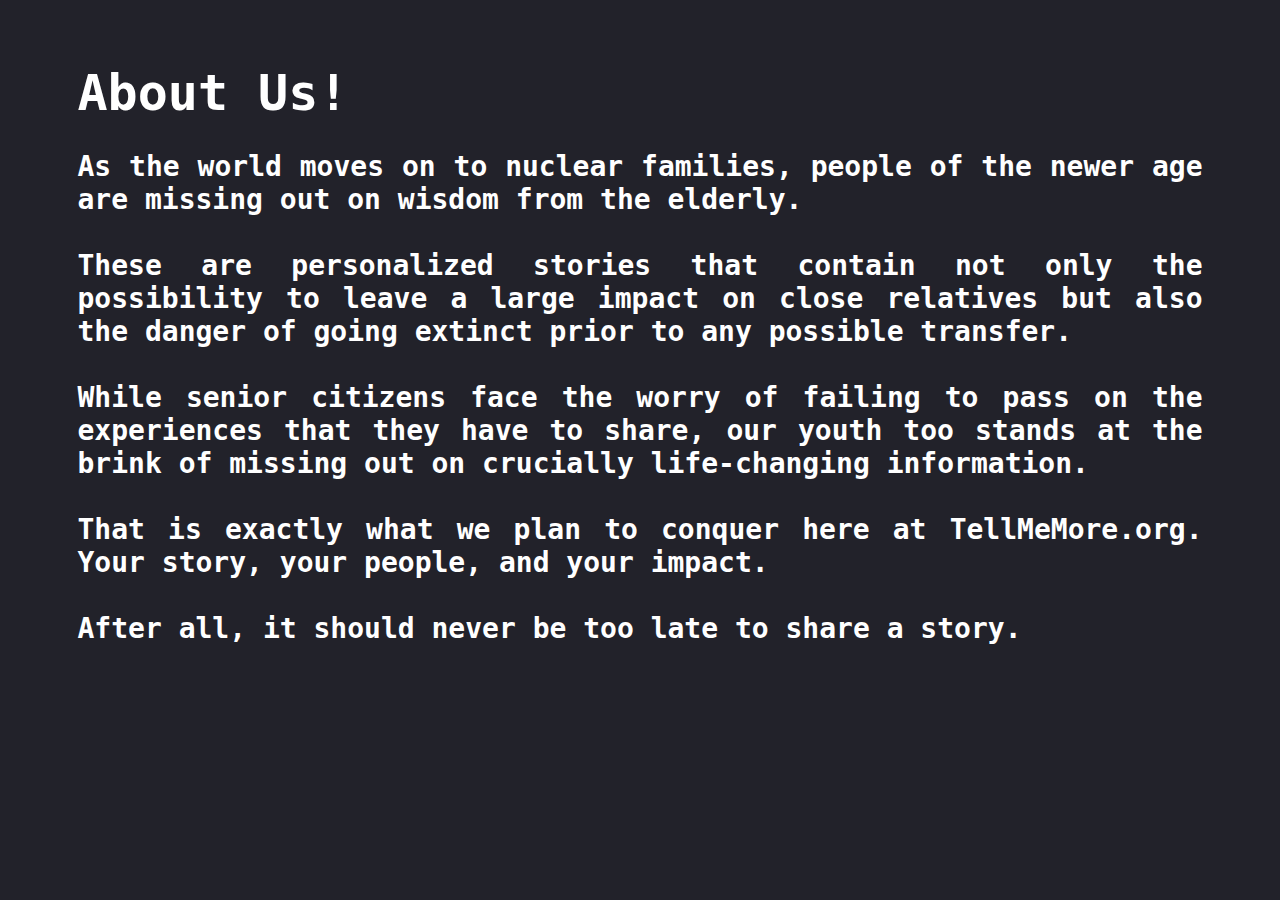
==== about.html @ b039875f "Add files via upload" ====
<!DOCTYPE html>
<html lang="en">

<head>
    <meta charset="UTF-8">
    <meta http-equiv="X-UA-Compatible" content="IE=edge">
    <meta name="viewport" content="width=device-width, initial-scale=1.0">
    
    <link href="https://cdn.jsdelivr.net/npm/bootstrap@5.2.2/dist/css/bootstrap.min.css" rel="stylesheet"
        integrity="sha384-Zenh87qX5JnK2Jl0vWa8Ck2rdkQ2Bzep5IDxbcnCeuOxjzrPF/et3URy9Bv1WTRi" crossorigin="anonymous">
        <link rel="stylesheet" href="style3.css">
    <title>Search</title>
</head>

<body>

    <h2>About Us!</h2>
    
    <h1 style="text-align: justify;">
    
    As the world moves on to nuclear families, people of the newer age are missing out on wisdom from the elderly.
    <br><br>
    These are personalized stories that contain not only the possibility to leave a large impact on close relatives but also the danger of going extinct prior to any possible transfer. 
    <br><br>
    While senior citizens face the worry of failing to pass on the experiences that they have to share, 
    our youth too stands at the brink of missing out on crucially life-changing information.
    <br><br>
    That is exactly what we plan to conquer here at TellMeMore.org. Your story, your people, and your impact. 
    <br><br>
    After all, it should never be too late to share a story. 

    <script src="https://cdn.jsdelivr.net/npm/bootstrap@5.2.2/dist/js/bootstrap.bundle.min.js"
        integrity="sha384-OERcA2EqjJCMA+/3y+gxIOqMEjwtxJY7qPCqsdltbNJuaOe923+mo//f6V8Qbsw3"
        crossorigin="anonymous"></script>
</body>

</html>
---- style3.css ----
/*
Basic input element using psuedo classes
*/

html {
    font-family: 'Lora', sans-serif;
    width: 100%;
    /* background: #22222A; */
	font-family: 'Fira Mono', monospace;
    
  }
  
  body {
    margin: 5% auto 0 auto;
    width: 90%;
    max-width: 1125px;
    background: #22222A;
  }
  
  h1 {
    font-size: 28px;
    margin-bottom: 2.5%;
    color: white;
  }
  
  h2 {
    font-size: 50px;
    margin-bottom: 2.5%;
    color: white;
  }

.profilepic { border-radius: 50%; }

  input,
  span,
  label,
  textarea {
    font-family: 'Ubuntu', sans-serif;
    display: block;
    margin: 10px;
    padding: 5px;
    border: none;
    font-size: 22px;
  }
  
  @-webkit-keyframes appear {
    100% {
      opacity: 1;
    }
  }
  
  @keyframes appear {
    100% {
      opacity: 1;
    }
  }
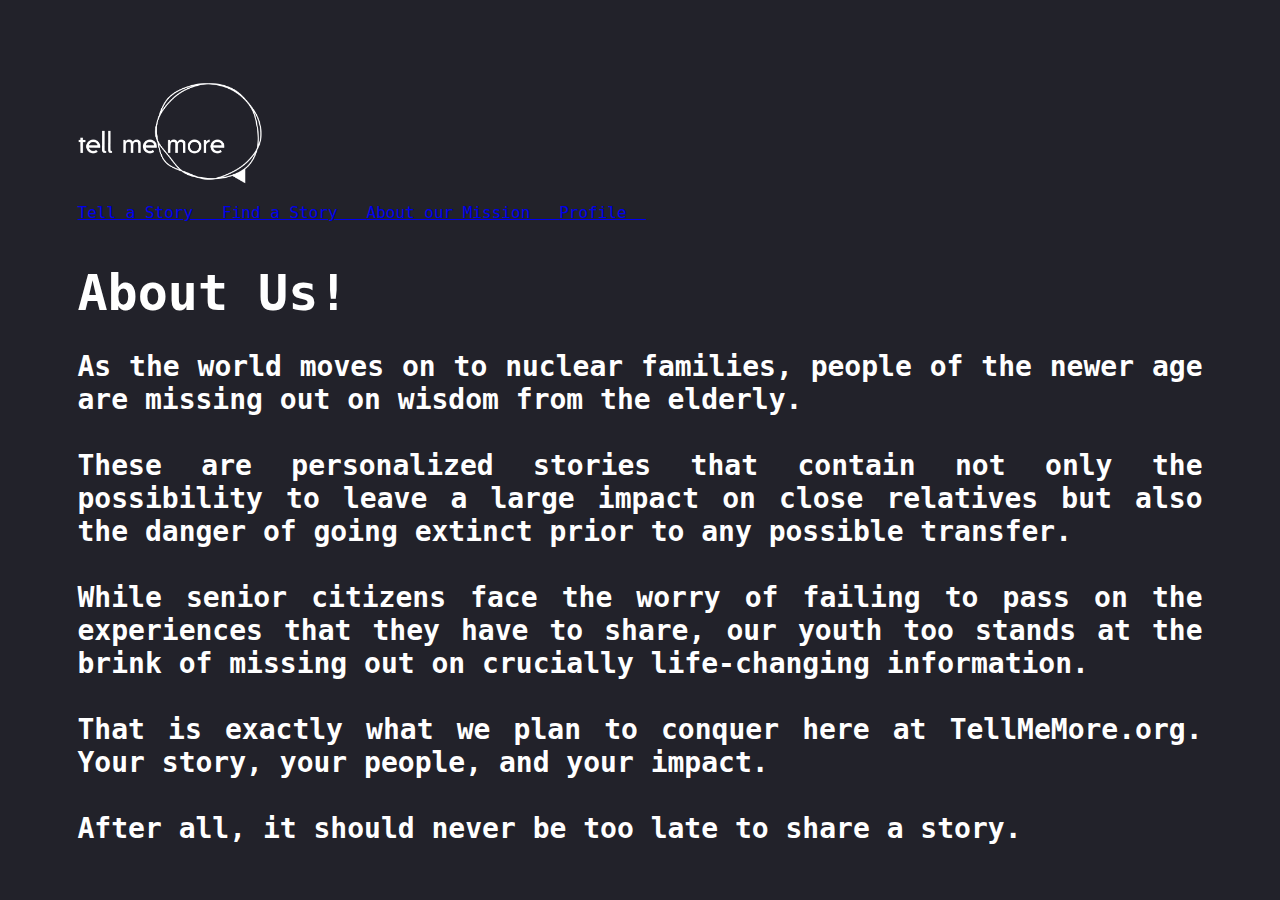
==== commit e8bf28a2: "Add files via upload" ====
--- a/about.html
+++ b/about.html
@@ -13,6 +13,24 @@
 </head>
 
 <body>
+
+    <nav class="navbar navbar-dark bg-dark">
+        <a class="navbar-brand" href="#">
+          <img id="logo" src="tellmemore.png" width="200px" height="50%" class="d-inline-block align-top" alt="">
+        </a>
+        
+        <div class=" nav navbar-nav">
+          
+            <div class="d-flex flex-row story">
+              <a class="nav-link p-2" href="write.html">Tell a Story       &nbsp </a>
+              <a class="nav-link p-2" href="search.html">Find a Story      &nbsp </a>
+              <a class="nav-link p-2" href="about.html">About our Mission   &nbsp </a>
+              <a class="nav-link p-2" href="profile.html"> Profile        &nbsp</a>
+              <i class="nav-link bi bi-person p-2"></i>
+              
+           
+          </div>
+      </nav>
 
     <h2>About Us!</h2>
     
--- a/style3.css
+++ b/style3.css
@@ -33,7 +33,9 @@
 
   input,
   span,
-  label,
+  label {
+    color: white;
+  }
   textarea {
     font-family: 'Ubuntu', sans-serif;
     display: block;
